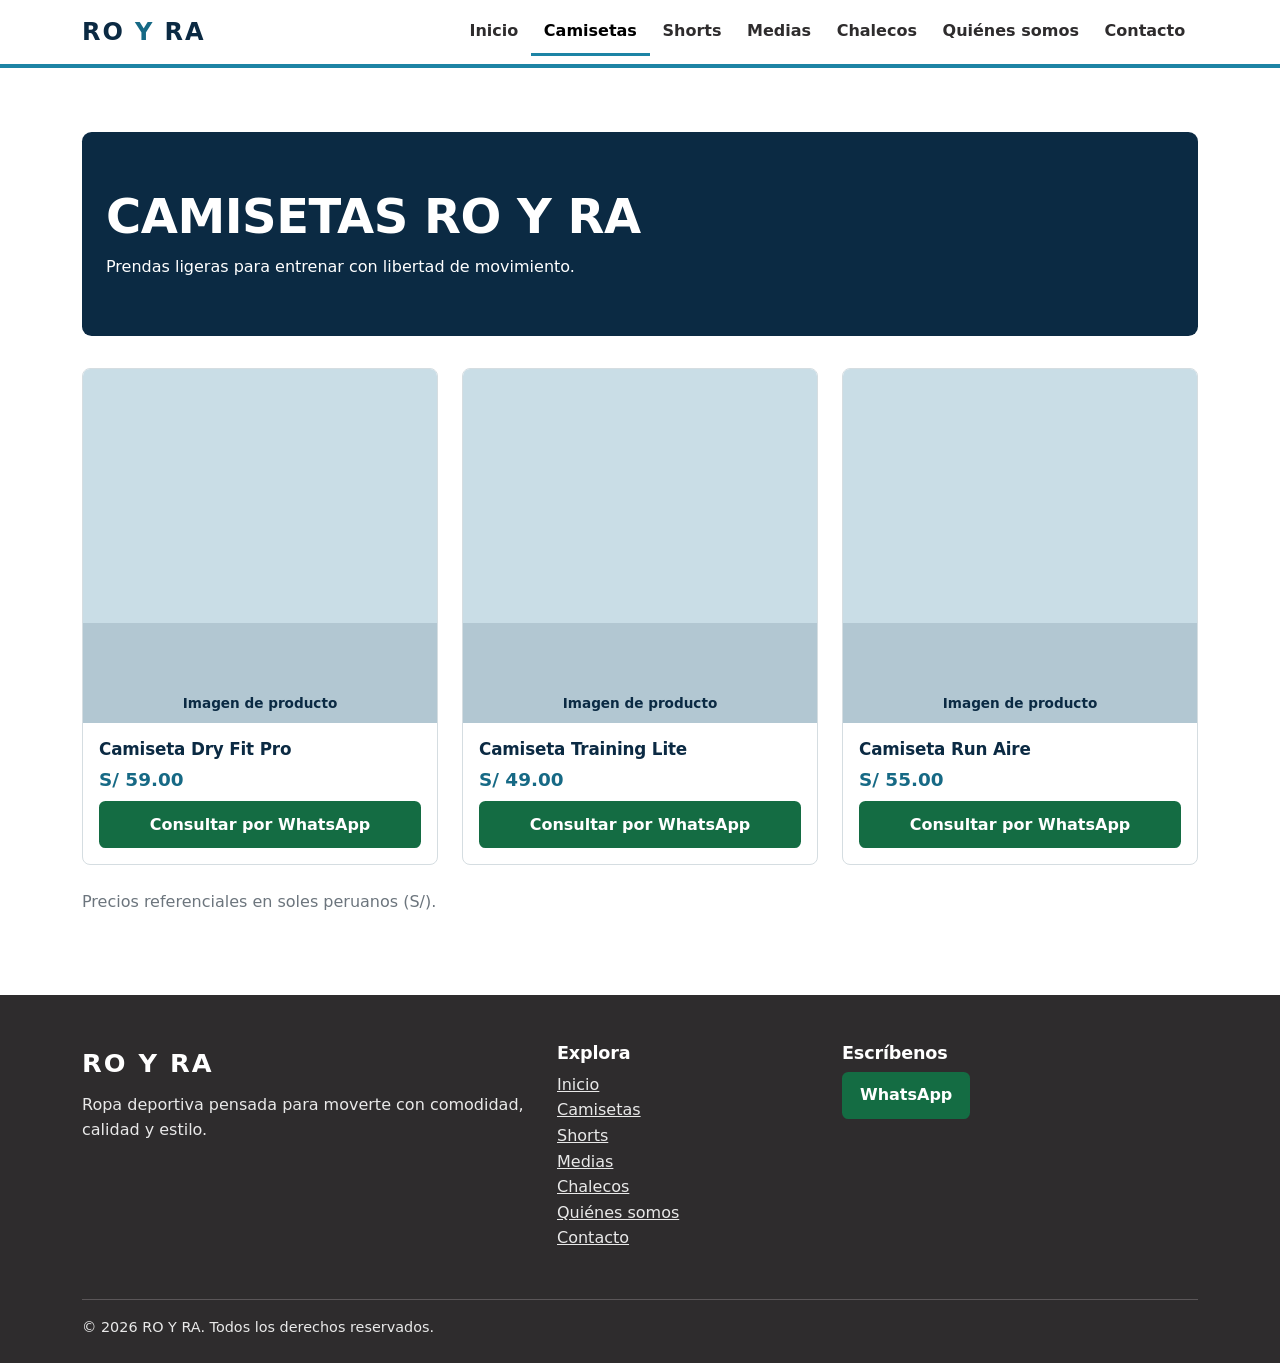
==== camisetas.html @ a8ab9945 "first commit" ====
<!DOCTYPE html>
<html lang="es">

<head>
    <meta charset="UTF-8">
    <meta name="viewport" content="width=device-width, initial-scale=1">
    <title>Camisetas | RO Y RA</title>
    <meta name="description" content="RO Y RA: ropa deportiva para entrenar con comodidad, calidad y estilo.">
    <link href="https://cdn.jsdelivr.net/npm/bootstrap@5.3.3/dist/css/bootstrap.min.css" rel="stylesheet">
    <link href="css/styles.css" rel="stylesheet">
</head>

<body data-page="camisetas">
    <div id="site-header"></div>
    <main>
        <section class="section pb-3">
            <div class="container">
                <div class="page-banner" role="img" aria-label="Espacio reservado para imagen de banner de Camisetas">
                    <h1>CAMISETAS RO Y RA</h1>
                    <p>Prendas ligeras para entrenar con libertad de movimiento.</p>
                </div>
            </div>
        </section>
        <section class="section pt-3">
            <div class="container">
                <div class="row g-3 g-lg-4" id="categoryProducts" data-category="camisetas"></div>
                <p class="mt-4 text-secondary">Precios referenciales en soles peruanos (S/).</p>
            </div>
        </section>
    </main>
    <div id="site-footer"></div>
    <script src="https://cdn.jsdelivr.net/npm/bootstrap@5.3.3/dist/js/bootstrap.bundle.min.js"></script>
    <script src="js/components.js"></script>
    <script src="js/main.js"></script>
</body>

</html>
---- css/styles.css ----
:root{--brand:#1D84A5;--brand-dark:#166985;--ink:#2E2C2D;--navy:#0B2A43;--soft:#E6F0F4;--white:#fff}
body{font-family:"Segoe UI",system-ui,-apple-system,Roboto,Helvetica,Arial,sans-serif;color:var(--ink);background:var(--white);line-height:1.6}
h1,h2,h3,h4{font-weight:800;letter-spacing:-.01em;color:var(--navy)}
a:focus-visible,button:focus-visible,.form-control:focus{outline:3px solid var(--brand);outline-offset:2px}
.section{padding:4rem 0}.section-soft{background:var(--soft)}
.section-title{font-size:clamp(1.6rem,3vw,2.2rem);margin-bottom:.5rem}
.section-lead{max-width:60ch;color:#4a4749}
.btn-brand{background:var(--brand-dark);color:var(--white);font-weight:700;border:2px solid var(--brand-dark);padding:.7rem 1.4rem;border-radius:.4rem}
.btn-brand:hover{background:var(--navy);border-color:var(--navy);color:var(--white)}
.btn-outline-brand{color:var(--navy);font-weight:700;border:2px solid var(--navy);padding:.7rem 1.4rem;border-radius:.4rem}
.btn-outline-brand:hover{background:var(--navy);color:var(--white)}
.btn-wa{background:#146C43;color:var(--white);font-weight:700;border:2px solid #146C43;padding:.6rem 1rem;border-radius:.4rem}
.btn-wa:hover{background:#0f5132;color:var(--white)}
.site-header{background:var(--white);border-bottom:4px solid var(--brand)}
.navbar-brand{font-weight:900;font-size:1.5rem;letter-spacing:.08em;color:var(--navy)}
.navbar-brand span{color:var(--brand-dark)}
.nav-link{color:var(--ink);font-weight:600;padding:.6rem .8rem!important}
.nav-link.active{color:var(--brand-dark);border-bottom:3px solid var(--brand)}
.site-footer{background:var(--ink);color:#e9e9e9;padding:3rem 0 1.5rem}
.site-footer a:not(.btn){color:#e9e9e9}
.site-footer h2{color:var(--white);font-size:1.1rem}
.footer-brand{font-weight:900;font-size:1.6rem;letter-spacing:.08em;color:var(--white)}
.footer-bottom{border-top:1px solid #5a5658;margin-top:2rem;padding-top:1rem;font-size:.9rem}
.ph{position:relative;display:flex;align-items:flex-end;justify-content:center;overflow:hidden;background:#C9DDE6;width:100%}
.ph::after{content:"";position:absolute;left:0;bottom:0;width:100%;height:28%;background:var(--navy);opacity:.12}
.ph span{position:relative;z-index:1;font-size:.85rem;font-weight:600;color:var(--navy);padding:.5rem}
.ph-product{aspect-ratio:1/1}.ph-category{aspect-ratio:4/3}
.ph-dark{background:var(--navy)}.ph-dark::before{opacity:.55}.ph-dark span{color:#fff}
.hero{position:relative;min-height:75vh;display:flex;align-items:center;background:var(--navy);color:#fff;overflow:hidden}
.hero-shape{position:absolute;right:-8%;top:50%;width:min(60vw,560px);aspect-ratio:1;background:var(--brand);opacity:.45;border-radius:50%;transform:translateY(-50%)}
.hero-note{position:absolute;right:1rem;bottom:.75rem;font-size:.8rem;color:#cfe3ec}
.hero-inner{position:relative;z-index:1}
.hero h1{color:#fff;font-size:clamp(3rem,10vw,6rem);font-weight:900;letter-spacing:.06em;margin:0}
.hero p{font-size:clamp(1.1rem,2.5vw,1.5rem);max-width:30ch;margin:1rem 0 1.5rem}
.page-banner{position:relative;background:var(--navy);color:#fff;border-radius:.6rem;padding:3.5rem 1.5rem;overflow:hidden}
.page-banner.full{border-radius:0;padding:5rem 0}
.page-banner h1{color:#fff;position:relative;z-index:1;font-size:clamp(1.9rem,5vw,3rem);margin:0}
.page-banner p{position:relative;z-index:1;margin:.5rem 0 0;max-width:55ch}
.card-ro{height:100%;border:1px solid #d5dde1;border-radius:.5rem;background:#fff;overflow:hidden;display:flex;flex-direction:column}
.card-ro .body{padding:1rem;display:flex;flex-direction:column;flex:1;gap:.4rem}
.card-ro h3{font-size:1.05rem;margin:0}
.price{font-weight:800;color:var(--brand-dark);font-size:1.15rem}
.card-ro .btn{margin-top:auto}
.category-link{text-decoration:none;color:inherit;display:block;height:100%}
.value{border-left:5px solid var(--brand);background:#fff;padding:1rem 1.25rem;height:100%}
.value h3{font-size:1.15rem}
.quick-contact{background:var(--soft);padding:1.25rem;border-radius:.5rem}
@media (max-width:575.98px){.card-ro .body{padding:.75rem}.card-ro h3{font-size:.95rem}.btn-wa{font-size:.85rem;padding:.5rem}.section{padding:3rem 0}}
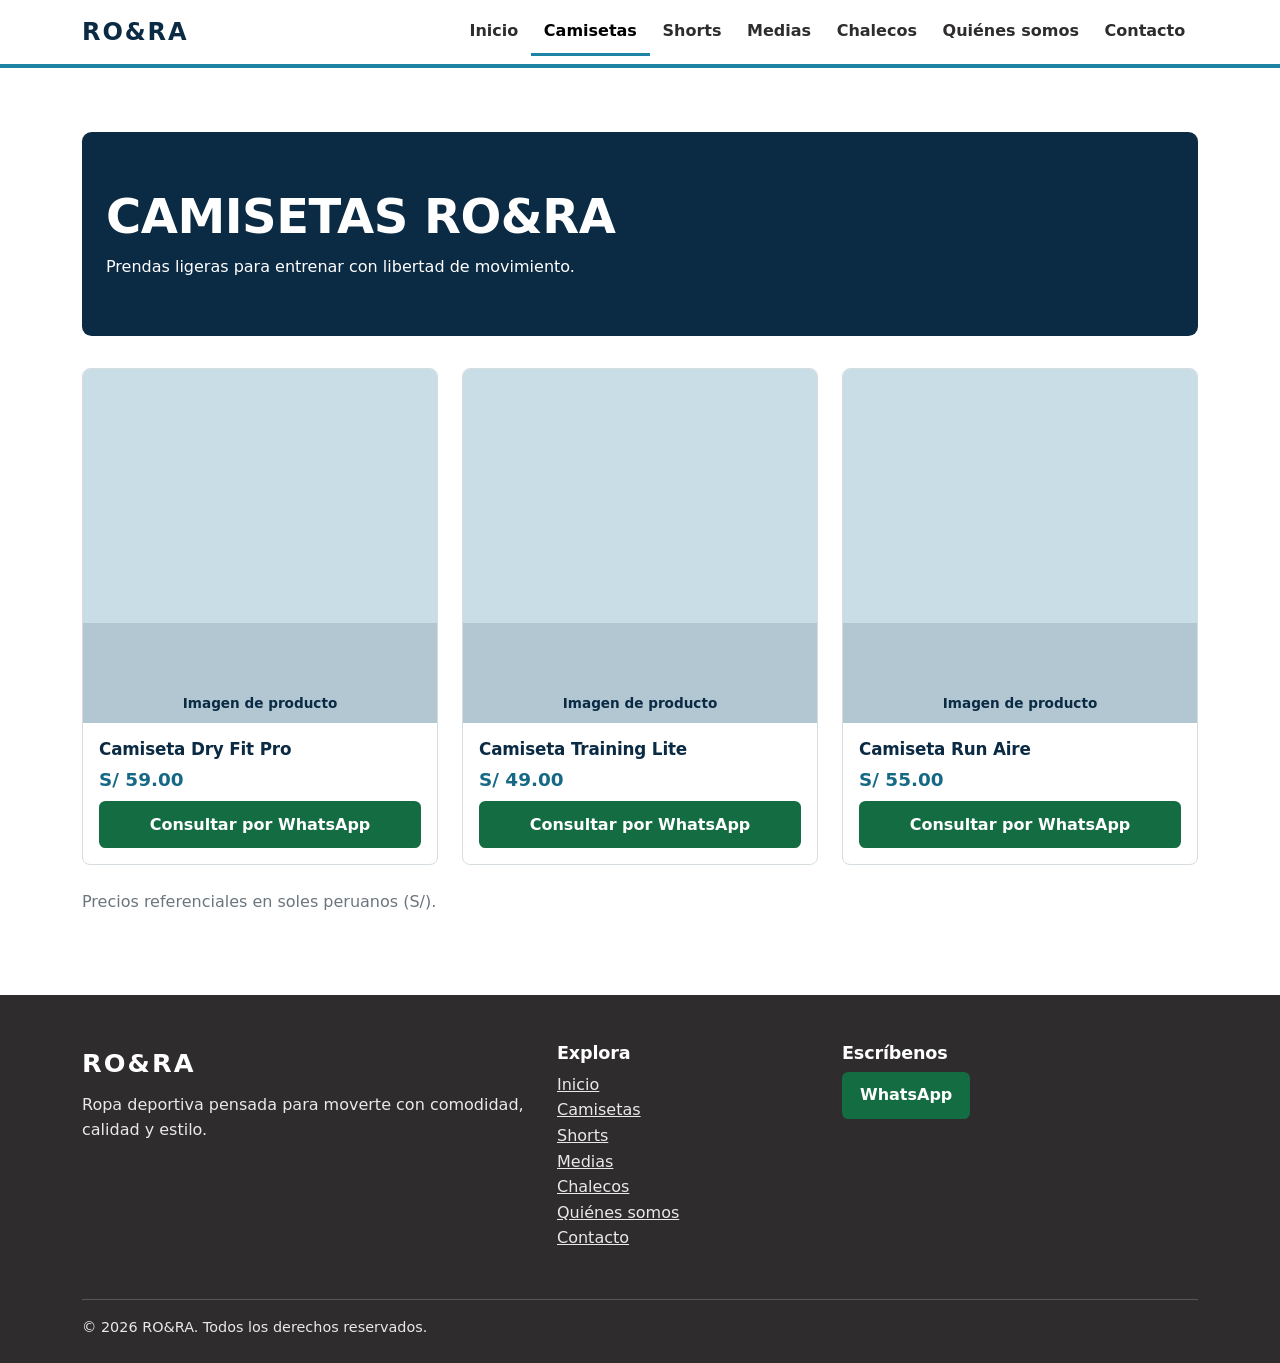
==== commit ecf67493: "cambios" ====
--- a/camisetas.html
+++ b/camisetas.html
@@ -4,8 +4,8 @@
 <head>
     <meta charset="UTF-8">
     <meta name="viewport" content="width=device-width, initial-scale=1">
-    <title>Camisetas | RO Y RA</title>
-    <meta name="description" content="RO Y RA: ropa deportiva para entrenar con comodidad, calidad y estilo.">
+    <title>Camisetas | RO&RA</title>
+    <meta name="description" content="RO&RA: ropa deportiva para entrenar con comodidad, calidad y estilo.">
     <link href="https://cdn.jsdelivr.net/npm/bootstrap@5.3.3/dist/css/bootstrap.min.css" rel="stylesheet">
     <link href="css/styles.css" rel="stylesheet">
 </head>
@@ -16,7 +16,7 @@
         <section class="section pb-3">
             <div class="container">
                 <div class="page-banner" role="img" aria-label="Espacio reservado para imagen de banner de Camisetas">
-                    <h1>CAMISETAS RO Y RA</h1>
+                    <h1>CAMISETAS RO&RA</h1>
                     <p>Prendas ligeras para entrenar con libertad de movimiento.</p>
                 </div>
             </div>
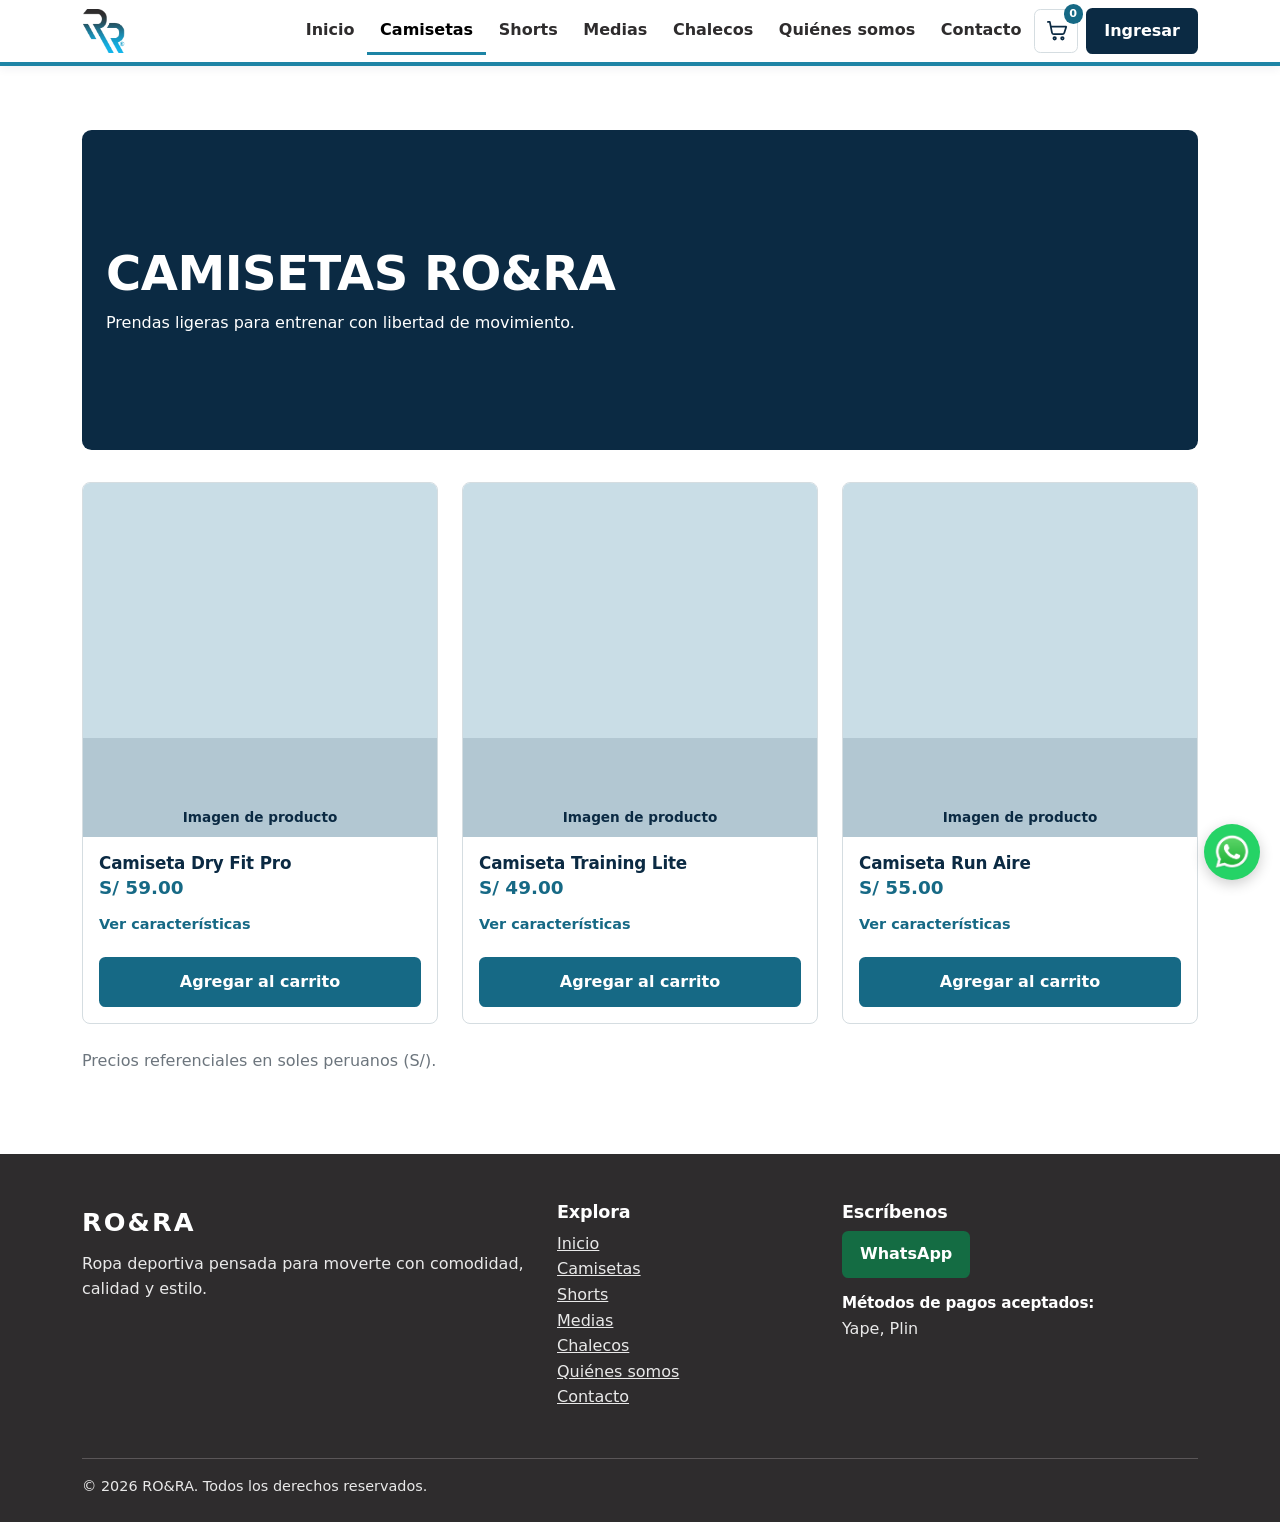
==== commit 0c38e0b5: "cambios subidos" ====
--- a/camisetas.html
+++ b/camisetas.html
@@ -15,7 +15,7 @@
     <main>
         <section class="section pb-3">
             <div class="container">
-                <div class="page-banner" role="img" aria-label="Espacio reservado para imagen de banner de Camisetas">
+                <div class="page-banner category-banner" role="img" aria-label="Espacio reservado para imagen de banner de Camisetas">
                     <h1>CAMISETAS RO&RA</h1>
                     <p>Prendas ligeras para entrenar con libertad de movimiento.</p>
                 </div>
--- a/css/styles.css
+++ b/css/styles.css
@@ -11,14 +11,35 @@
 .btn-outline-brand:hover{background:var(--navy);color:var(--white)}
 .btn-wa{background:#146C43;color:var(--white);font-weight:700;border:2px solid #146C43;padding:.6rem 1rem;border-radius:.4rem}
 .btn-wa:hover{background:#0f5132;color:var(--white)}
-.site-header{background:var(--white);border-bottom:4px solid var(--brand)}
-.navbar-brand{font-weight:900;font-size:1.5rem;letter-spacing:.08em;color:var(--navy)}
+.site-header{position:sticky;top:0;z-index:1030;background:var(--white);border-bottom:4px solid var(--brand);box-shadow:0 2px 10px #0b2a4312}
+.site-header .navbar{padding:.45rem 0}
+.navbar-brand{display:flex;align-items:center;height:2.75rem;padding:0}
+.navbar-brand img{display:block;width:2.75rem;height:2.75rem;object-fit:contain}
 .navbar-brand span{color:var(--brand-dark)}
 .nav-link{color:var(--ink);font-weight:600;padding:.6rem .8rem!important}
 .nav-link.active{color:var(--brand-dark);border-bottom:3px solid var(--brand)}
+.header-actions{display:flex;align-items:center;gap:.5rem}
+.cart-button{position:relative;display:grid;place-items:center;width:2.75rem;height:2.75rem;padding:.5rem;color:var(--navy);border:1px solid #d5dde1;border-radius:.4rem}
+.cart-button:hover{color:var(--brand-dark);background:var(--soft)}
+.cart-button svg{width:1.45rem;height:1.45rem;fill:none;stroke:currentColor;stroke-width:1.8;stroke-linecap:round;stroke-linejoin:round}
+.cart-count{position:absolute;top:-.35rem;right:-.35rem;display:grid;place-items:center;min-width:1.2rem;height:1.2rem;padding:0 .25rem;border-radius:1rem;background:var(--brand-dark);color:#fff;font-size:.7rem;font-weight:800;line-height:1}
+.btn-login{background:var(--navy);color:#fff;font-weight:700;border:2px solid var(--navy);padding:.55rem 1rem;border-radius:.4rem}
+.btn-login:hover{background:var(--brand-dark);border-color:var(--brand-dark);color:#fff}
+.cart-menu{width:min(22rem,calc(100vw - 2rem));max-height:min(70vh,30rem);overflow-y:auto;padding:1rem}
+.cart-empty{color:#666;text-align:center;padding:.5rem}
+.cart-items{display:grid;gap:.75rem}
+.cart-item,.cart-total{display:flex;align-items:flex-start;justify-content:space-between;gap:1rem}
+.cart-item{font-size:.9rem}
+.cart-item strong,.cart-total strong{white-space:nowrap}
+.cart-total{border-top:1px solid #d5dde1;padding-top:.75rem;font-weight:700}
+.cart-clear{color:#626262}
+.whatsapp-float{position:fixed;right:1.25rem;bottom:1.25rem;z-index:1020;display:grid;place-items:center;width:3.5rem;height:3.5rem;border-radius:50%;background:#25D366;box-shadow:0 4px 14px #0003;transition:transform .2s,box-shadow .2s}
+.whatsapp-float:hover{transform:translateY(-3px);box-shadow:0 7px 18px #0004}
+.whatsapp-float img{width:2.4rem;height:2.4rem;object-fit:contain}
 .site-footer{background:var(--ink);color:#e9e9e9;padding:3rem 0 1.5rem}
 .site-footer a:not(.btn){color:#e9e9e9}
 .site-footer h2{color:var(--white);font-size:1.1rem}
+.site-footer .payment-methods h3{color:var(--white);font-size:.95rem;margin-bottom:.25rem}
 .footer-brand{font-weight:900;font-size:1.6rem;letter-spacing:.08em;color:var(--white)}
 .footer-bottom{border-top:1px solid #5a5658;margin-top:2rem;padding-top:1rem;font-size:.9rem}
 .ph{position:relative;display:flex;align-items:flex-end;justify-content:center;overflow:hidden;background:#C9DDE6;width:100%}
@@ -33,10 +54,16 @@
 .hero h1{color:#fff;font-size:clamp(3rem,10vw,6rem);font-weight:900;letter-spacing:.06em;margin:0}
 .hero p{font-size:clamp(1.1rem,2.5vw,1.5rem);max-width:30ch;margin:1rem 0 1.5rem}
 .page-banner{position:relative;background:var(--navy);color:#fff;border-radius:.6rem;padding:3.5rem 1.5rem;overflow:hidden}
+.category-banner{min-height:20rem;display:flex;flex-direction:column;justify-content:center;background-size:cover;background-position:center}
 .page-banner.full{border-radius:0;padding:5rem 0}
 .page-banner h1{color:#fff;position:relative;z-index:1;font-size:clamp(1.9rem,5vw,3rem);margin:0}
 .page-banner p{position:relative;z-index:1;margin:.5rem 0 0;max-width:55ch}
 .card-ro{height:100%;border:1px solid #d5dde1;border-radius:.5rem;background:#fff;overflow:hidden;display:flex;flex-direction:column}
+.product-card-link{display:block;color:inherit;text-decoration:none}
+.product-card-link:hover{color:inherit}
+.product-card-link:focus-visible{outline:3px solid var(--brand);outline-offset:-3px}
+.product-card-info{padding:1rem 1rem .25rem}
+.product-details-label{display:inline-block;color:var(--brand-dark);font-weight:700;font-size:.9rem;margin-top:.65rem}
 .card-ro .body{padding:1rem;display:flex;flex-direction:column;flex:1;gap:.4rem}
 .card-ro h3{font-size:1.05rem;margin:0}
 .price{font-weight:800;color:var(--brand-dark);font-size:1.15rem}
@@ -45,4 +72,16 @@
 .value{border-left:5px solid var(--brand);background:#fff;padding:1rem 1.25rem;height:100%}
 .value h3{font-size:1.15rem}
 .quick-contact{background:var(--soft);padding:1.25rem;border-radius:.5rem}
-@media (max-width:575.98px){.card-ro .body{padding:.75rem}.card-ro h3{font-size:.95rem}.btn-wa{font-size:.85rem;padding:.5rem}.section{padding:3rem 0}}
+.back-to-catalog{display:inline-block;color:var(--brand-dark);font-weight:700;text-decoration:none}
+.back-to-catalog:hover{text-decoration:underline}
+.product-options,.product-detail-card{height:100%;padding:clamp(1rem,3vw,2rem);border:1px solid #d5dde1;border-radius:.6rem;background:#fff}
+.product-options .section-title{font-size:clamp(1.5rem,3vw,2rem)}
+.product-detail-card{padding:0;overflow:hidden}
+.product-detail-image{aspect-ratio:4/3}
+.product-detail-copy{padding:clamp(1.25rem,3vw,2rem)}
+.product-detail-copy h2{font-size:clamp(1.5rem,3vw,2rem)}
+.product-detail-copy li+li{margin-top:.4rem}
+.cart-item-detail{display:block;color:#666}
+@media (max-width:991.98px){.site-header .navbar .container{flex-wrap:wrap}.site-header .navbar-collapse{order:3;flex-basis:100%}.site-header .navbar-nav{padding:.5rem 0}.site-header .nav-link.active{border-bottom:0;border-left:3px solid var(--brand);padding-left:.7rem!important}.header-actions{margin-left:auto}.site-header .navbar-toggler{padding:.35rem .5rem}}
+@media (max-width:991.98px){.cart-menu{position:fixed!important;top:4rem!important;right:.5rem!important;bottom:auto!important;left:auto!important;transform:none!important}}
+@media (max-width:575.98px){.card-ro .body,.product-card-info{padding:.75rem}.card-ro h3{font-size:.95rem}.btn-wa{font-size:.85rem;padding:.5rem}.section{padding:3rem 0}.header-actions{gap:.35rem}.btn-login{padding:.45rem .65rem;font-size:.9rem}.cart-button{width:2.5rem;height:2.5rem}.whatsapp-float{right:1rem;bottom:1rem;width:3.25rem;height:3.25rem}.category-banner{min-height:16rem;padding:2rem 1rem}}
